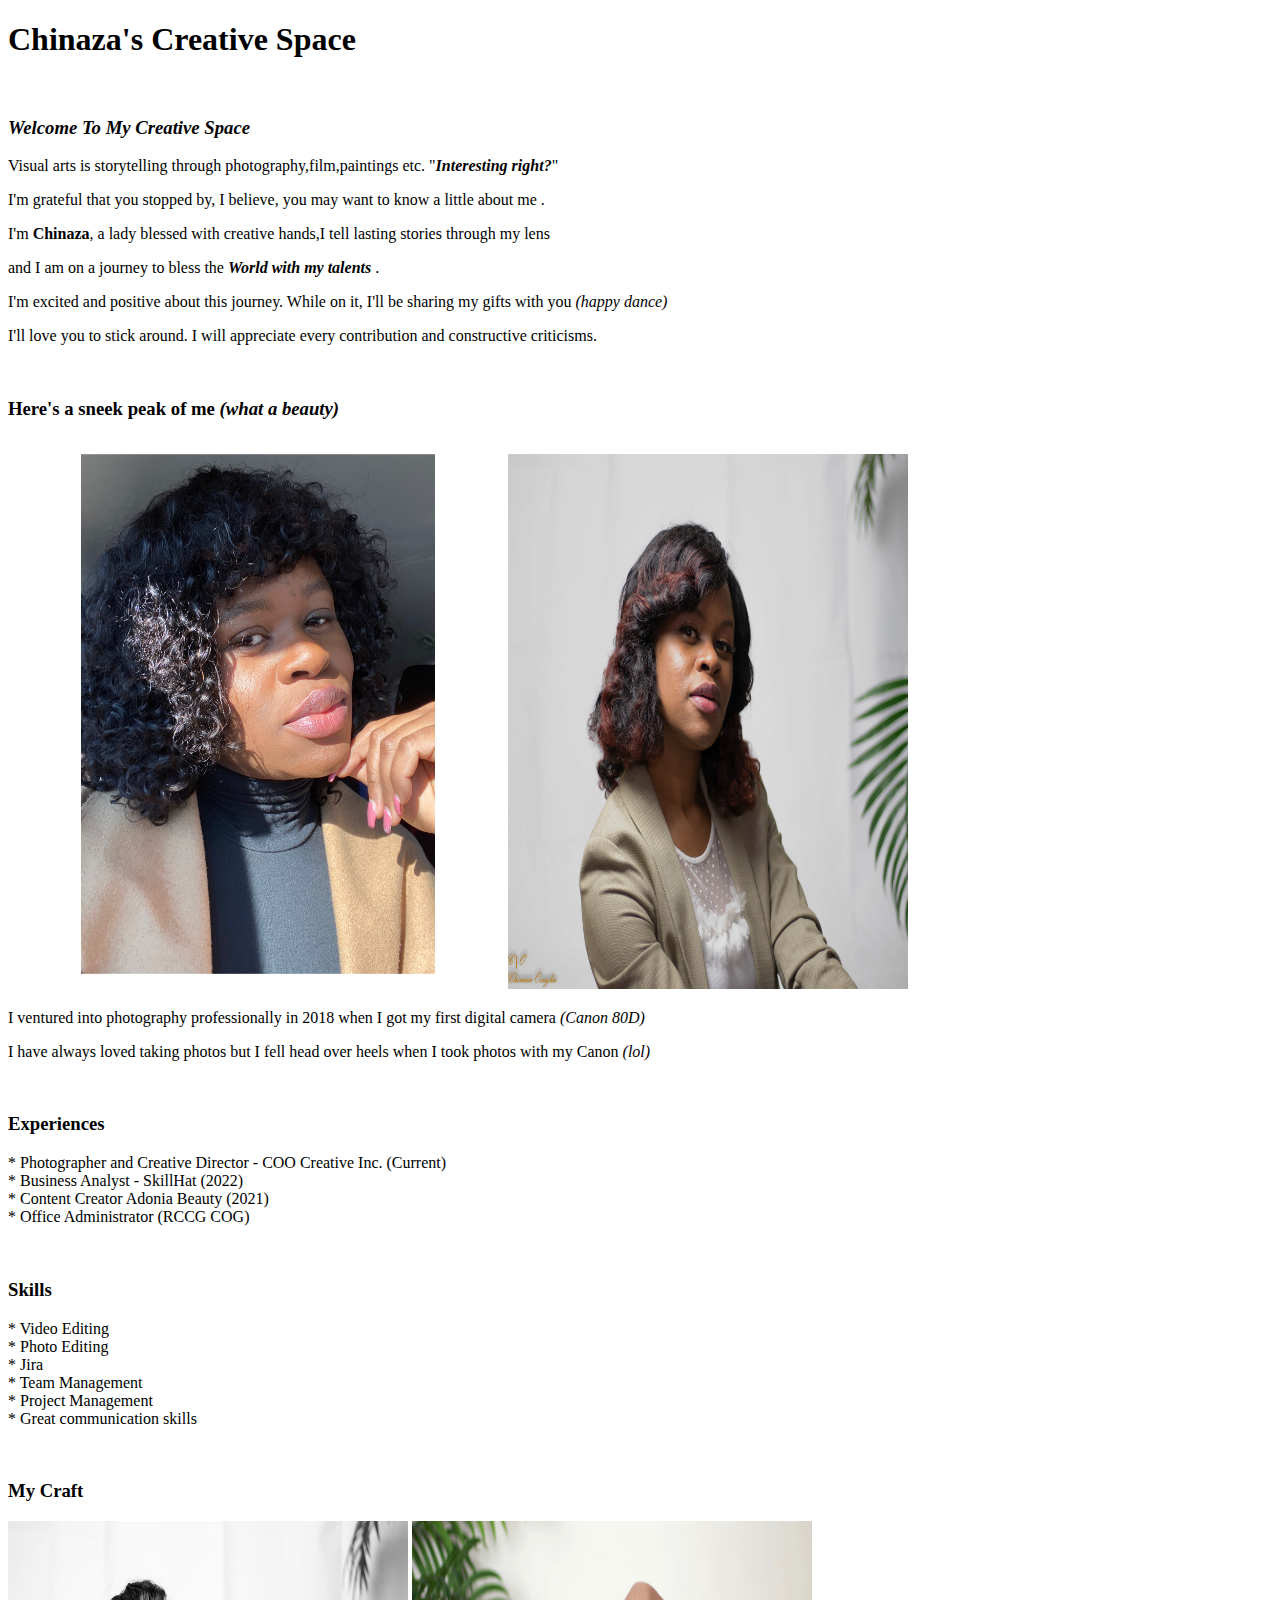
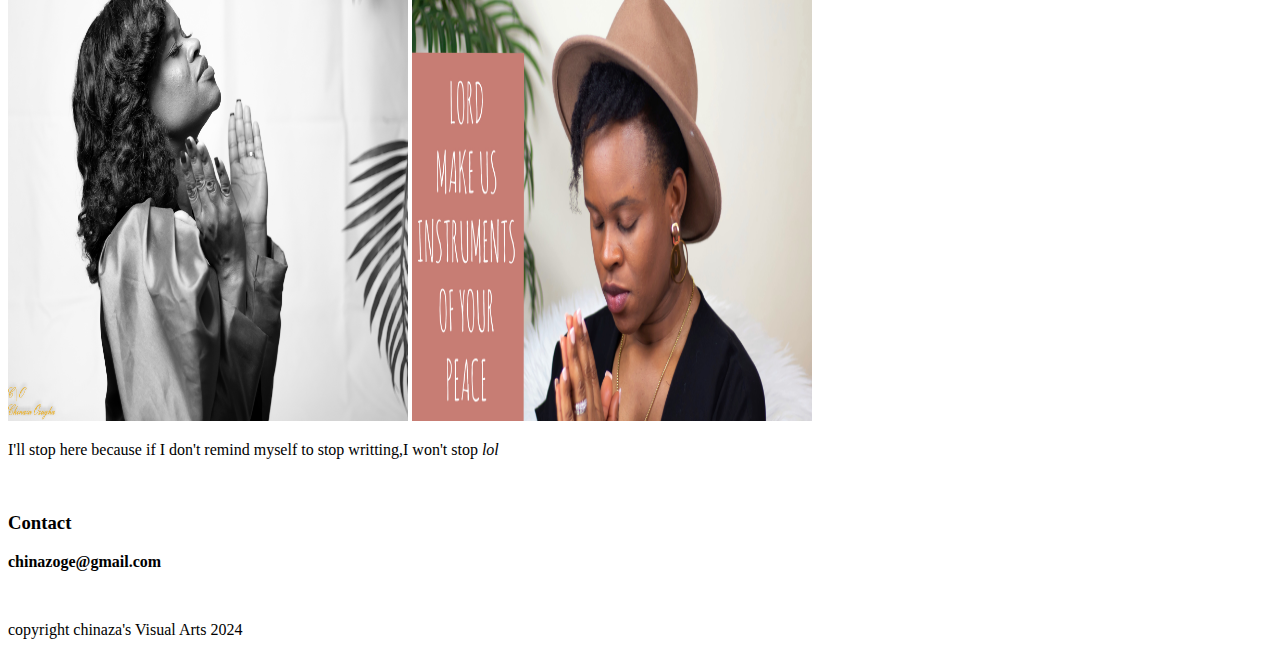
==== index.html @ ef40b3ef "Update bio page styling" ====
<!DOCTYPE html>
<html lang="en">
    <head>
        <title>ChinazaO</title>
</head>
<body>
    <h1>Chinaza's Creative Space</h1>
    <br><h3><i>Welcome To My Creative Space</i></h3>
<p>Visual arts is storytelling through photography,film,paintings etc. "<b><i>Interesting right?</i></b>"</p> 
    <p>I'm grateful that you stopped by, I believe, you may want to know a little about me .</p>
    <p>I'm <b>Chinaza</b>, a lady blessed with creative hands,I tell lasting stories through my lens</p>
    <p>and I am on a journey to bless the <b><i>World with my talents </i></b>.</p>
    <p>I'm excited and positive about this journey. While on it, I'll be sharing my gifts with you <i>(happy dance)</i></p>
       <p>I'll love you to stick around. I will appreciate every contribution and constructive criticisms.</p>
       
<br><p><h3>Here's a sneek peak of me <i><b>(what a beauty)</i></b></h3></p>
      <img src="pics1.jpeg" style="width: 500px;height:550px;"><img src="pics5.jpg" style="width: 400px;height: 535px;">

        <br><p>I ventured into photography professionally in 2018 when I got my first digital camera <i>(Canon 80D)</i></p>
<p>I have always loved taking photos but I fell head over heels when I took photos with my Canon <i>(lol)</i></p>
<br><p><h3>Experiences</h3>
    * Photographer and Creative Director - COO Creative Inc. (Current)
    <br>* Business Analyst - SkillHat (2022)
    <br>* Content Creator Adonia Beauty (2021)
   <br> * Office Administrator (RCCG COG)</p>
<br><p><h3>Skills</h3>
    * Video Editing
    <br>* Photo Editing
    <br>* Jira
   <br> * Team Management
   <br> * Project Management
    <br>* Great communication skills</p>
<br><p> <h3>My Craft</h3> </p>
<img src="pics6.jpg" style="width: 400px;height: 500px;"> <img src="pics7.JPG" style="width: 400px;height: 500px;">
<p>I'll stop here because if I don't remind myself to stop writting,I won't stop <i>lol</i></p>
<br><p><h3>Contact</h3> <b>chinazoge@gmail.com</b> </p>
<br><p>copyright chinaza's Visual Arts 2024</p>
</body>
</html>
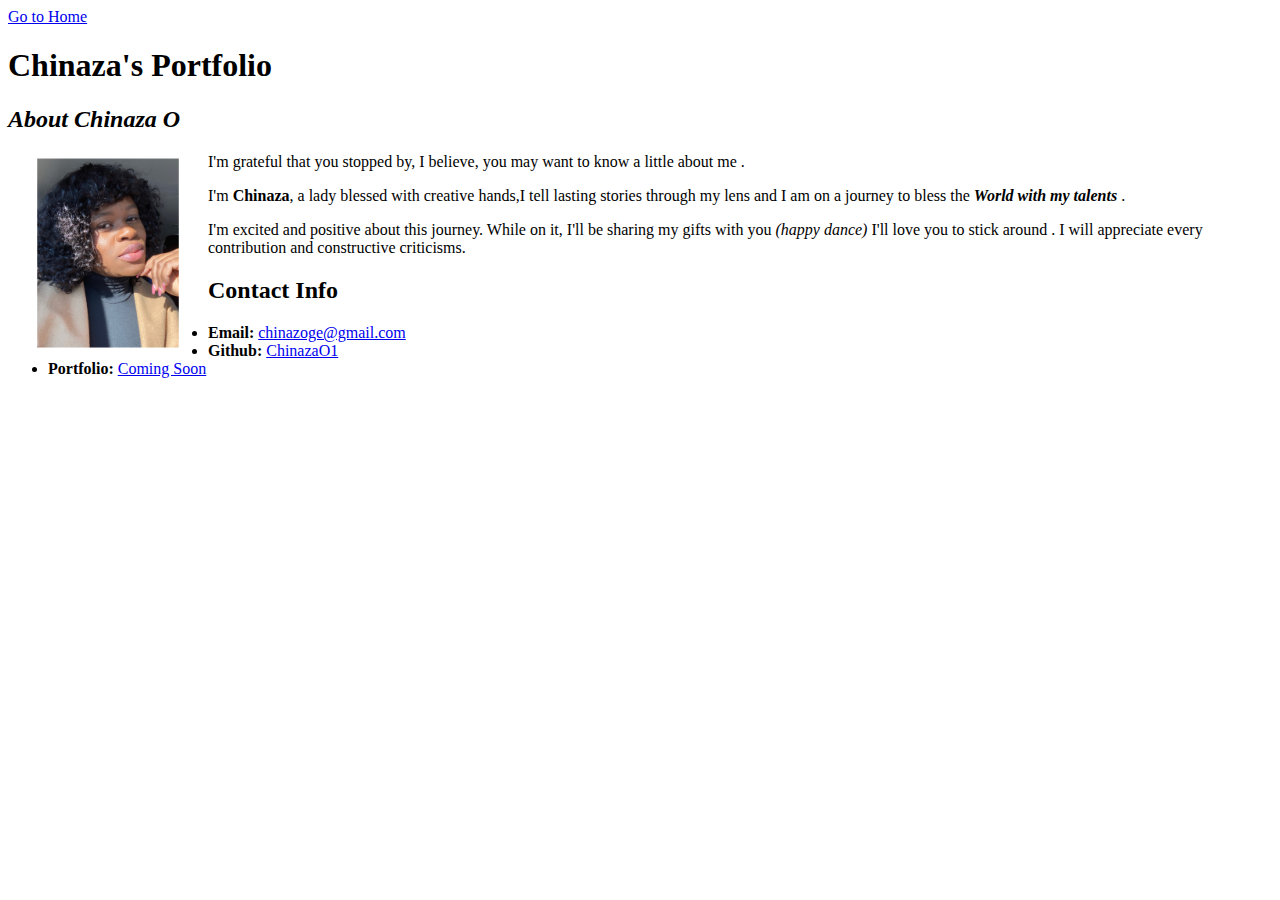
==== commit d6e2bb3d: "Initial commit of all files" ====
--- a/index.html
+++ b/index.html
@@ -1,39 +1,49 @@
 <!DOCTYPE html>
-<html lang="en">
-    <head>
-        <title>ChinazaO</title>
+<html lang="en-us">
+
+<head>
+    <meta charset="UTF-8">
+    <title>CSS Stylesheets with Relative Paths</title>
+    <link rel="stylesheet" href="./css/style-bio.css">
+    <style>
+        img {
+            float:left;
+        }
+      
+    </style>
+  
 </head>
+
 <body>
-    <h1>Chinaza's Creative Space</h1>
-    <br><h3><i>Welcome To My Creative Space</i></h3>
-<p>Visual arts is storytelling through photography,film,paintings etc. "<b><i>Interesting right?</i></b>"</p> 
-    <p>I'm grateful that you stopped by, I believe, you may want to know a little about me .</p>
-    <p>I'm <b>Chinaza</b>, a lady blessed with creative hands,I tell lasting stories through my lens</p>
-    <p>and I am on a journey to bless the <b><i>World with my talents </i></b>.</p>
-    <p>I'm excited and positive about this journey. While on it, I'll be sharing my gifts with you <i>(happy dance)</i></p>
-       <p>I'll love you to stick around. I will appreciate every contribution and constructive criticisms.</p>
-       
-<br><p><h3>Here's a sneek peak of me <i><b>(what a beauty)</i></b></h3></p>
-      <img src="pics1.jpeg" style="width: 500px;height:550px;"><img src="pics5.jpg" style="width: 400px;height: 535px;">
+    <a href="index.html">Go to Home</a>
+    <header>
+        <h1>Chinaza's Portfolio</h1>
+    </header>
 
-        <br><p>I ventured into photography professionally in 2018 when I got my first digital camera <i>(Canon 80D)</i></p>
-<p>I have always loved taking photos but I fell head over heels when I took photos with my Canon <i>(lol)</i></p>
-<br><p><h3>Experiences</h3>
-    * Photographer and Creative Director - COO Creative Inc. (Current)
-    <br>* Business Analyst - SkillHat (2022)
-    <br>* Content Creator Adonia Beauty (2021)
-   <br> * Office Administrator (RCCG COG)</p>
-<br><p><h3>Skills</h3>
-    * Video Editing
-    <br>* Photo Editing
-    <br>* Jira
-   <br> * Team Management
-   <br> * Project Management
-    <br>* Great communication skills</p>
-<br><p> <h3>My Craft</h3> </p>
-<img src="pics6.jpg" style="width: 400px;height: 500px;"> <img src="pics7.JPG" style="width: 400px;height: 500px;">
-<p>I'll stop here because if I don't remind myself to stop writting,I won't stop <i>lol</i></p>
-<br><p><h3>Contact</h3> <b>chinazoge@gmail.com</b> </p>
-<br><p>copyright chinaza's Visual Arts 2024</p>
+    <div class="bio-container">
+        <section class="bio-section">
+            <h2><i>About Chinaza O</i></h2>
+            <div class="bio-image">
+            <img src="pics1.jpeg" style="width: 200px; height: 200px;" alt="Chinaza" class="square-image">
+        </div>
+
+           
+            <p>I'm grateful that you stopped by, I believe, you may want to know a little about me .</p>
+    <p>I'm <b>Chinaza</b>, a lady blessed with creative hands,I tell lasting stories through my lens and I am on a journey to bless the <b><i>World with my talents </i></b>.</p>
+    <p>I'm excited and positive about this journey. While on it, I'll be sharing my gifts with you <i>(happy dance)</i> I'll love you to stick around . I will appreciate every contribution and constructive criticisms.</p>
+       </section>
+
+       <section class="Contact-section">
+        <h2>Contact Info</h2>
+        <ul>
+            <li><strong>Email:</strong> <a href="mailto:chinazoge@gmail.com">chinazoge@gmail.com</a></li>
+            <li><strong>Github:</strong> <a href="https://github.com/ChinazaO1">ChinazaO1</a></li>
+            <li><strong>Portfolio:</strong> <a href="#">Coming Soon</a></li>
+        </ul>
+       </section>
+
+    </div>
+
+    
 </body>
-</html>
+</html>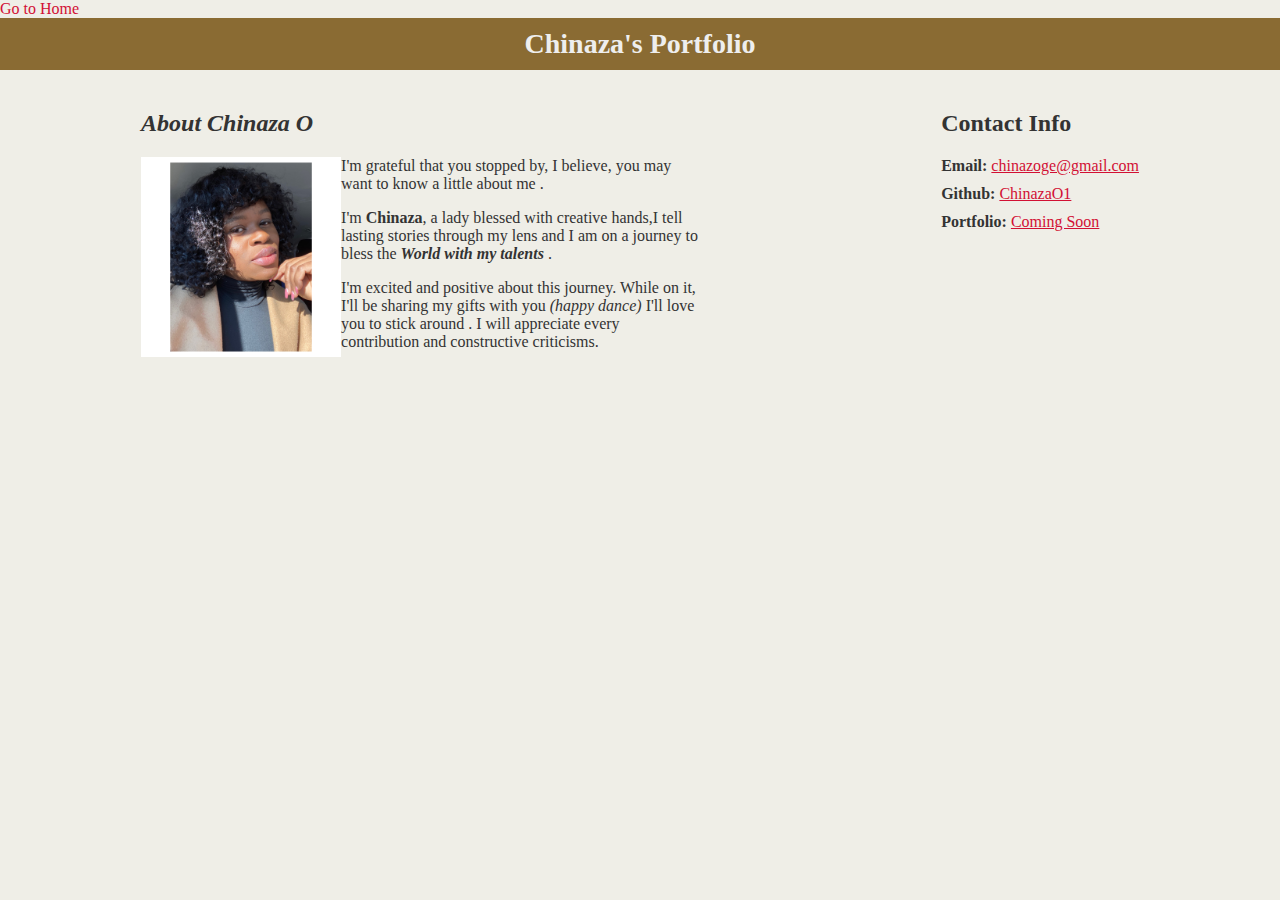
==== commit 0de297c6: "Initial commit of all files" ====
--- a/index.html
+++ b/index.html
@@ -4,7 +4,7 @@
 <head>
     <meta charset="UTF-8">
     <title>CSS Stylesheets with Relative Paths</title>
-    <link rel="stylesheet" href="./css/style-bio.css">
+    <link rel="stylesheet" href="./style-bio.css">
     <style>
         img {
             float:left;
@@ -15,7 +15,7 @@
 </head>
 
 <body>
-    <a href="index.html">Go to Home</a>
+    <a href="first-index.html">Go to Home</a>
     <header>
         <h1>Chinaza's Portfolio</h1>
     </header>
--- a/style-bio.css
+++ b/style-bio.css
@@ -0,0 +1,104 @@
+ /* Add styling to the elements */
+ body {
+    margin: 0;
+    padding: 0;
+    background-color: #efeee7;
+    font-family: Georgia, 'Times New Roman', Times, serif;
+    color: #333333;
+  }
+
+  /* Styling the header */
+
+  header {
+    background-color: #8a6b33;
+    color: white;
+    text-align: center;
+    padding: 10px;
+  }
+  
+  /* Styling h1 */
+  h1 {
+    color: #eee;
+    font-size: 28px;
+    margin: 0; /* Remove default margin */
+  }
+
+  /* Styling h2 */
+  h2 {
+    font-size: 24px;
+  }
+  /* Styling the main container */
+  .bio-container {
+    display: flex;
+    justify-content: space-around;
+    margin: 20px;
+  
+}
+
+.bio-image {
+    border-radius: 50%;
+    box-shadow: 0 4px 8px rgba(0, 0, 0, 0.1);
+}
+
+ul {
+    list-style: none;
+    padding: 0;
+}
+
+li {
+    margin-bottom: 10px;
+}
+
+/* Styling #bio-image in #main-bio */
+/* Styling #main-bio, #contact-info, and #bio-image */
+#main-bio,
+#contact-info,
+#bio-image {
+  float: left;
+}
+
+/* Styling #main-bio */
+#main-bio {
+  width: 70%;
+  
+}
+
+/* Styling #contact-info */
+#contact-info {
+  width: 30%;
+  line-height: 1.5; /* 1.5 times the size of the font */
+}
+
+/* Styling links */
+a {
+  color: #d21034;
+}
+
+/* Removing underlines from links */
+a:hover {
+  text-decoration: none;
+}
+  .bio-container {
+    display: flexs;
+    justify-content: space-around;
+    margin: 20px;
+  }
+  
+  .bio-section,
+  .contact-section {
+    width: 45%;
+  }
+  
+  .bio-image {
+    border-radius: 50%;
+    box-shadow: 0 4px 8px rgba(0, 0, 0, 0.1);
+  }
+  
+  ul {
+    list-style: none;
+    padding: 0;
+  }
+  
+  li {
+    margin-bottom: 10px;
+  }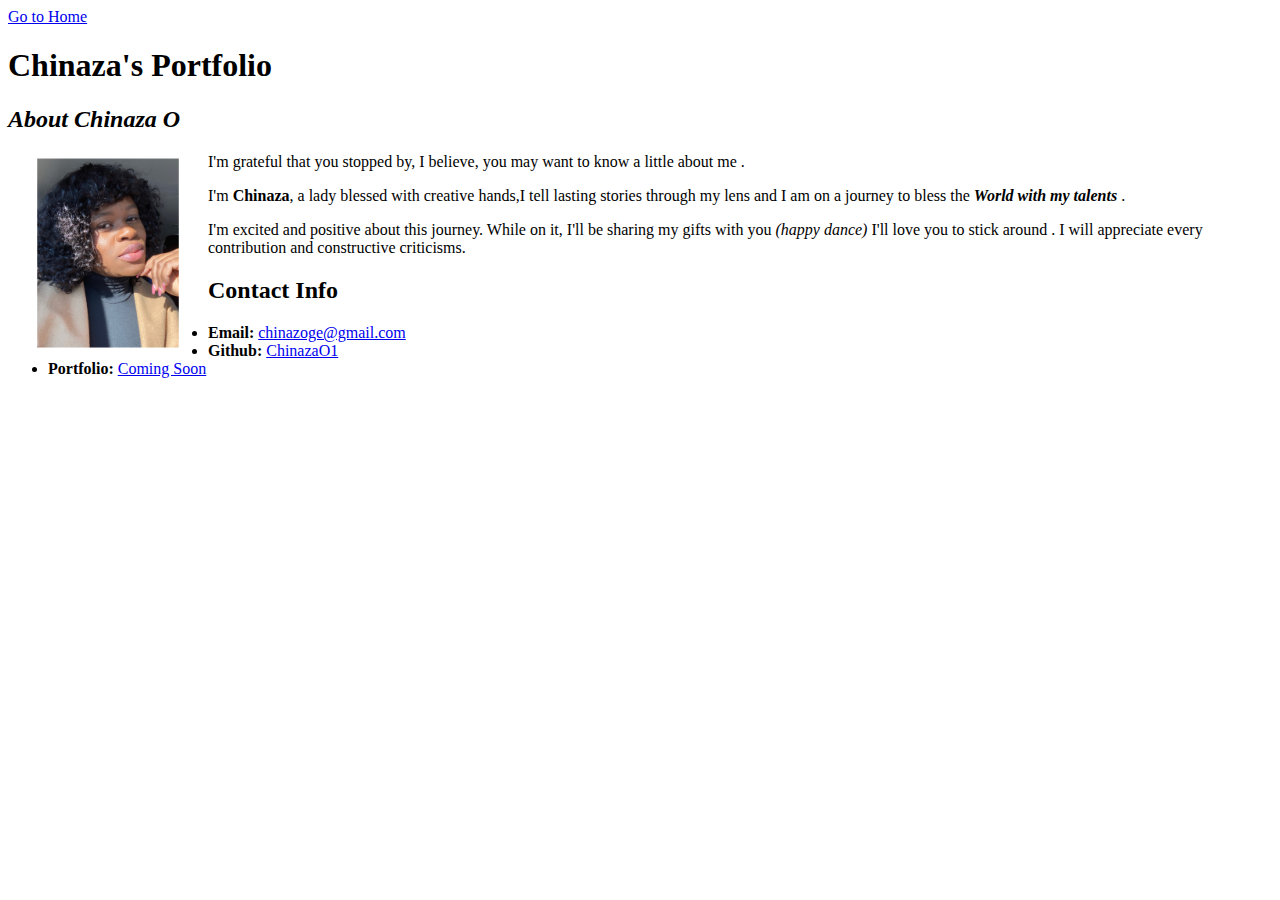
==== commit 68124b07: "Merge pull request #4 from ChinazaO1/feature/contact-us-form" ====
--- a/index.html
+++ b/index.html
@@ -4,7 +4,7 @@
 <head>
     <meta charset="UTF-8">
     <title>CSS Stylesheets with Relative Paths</title>
-    <link rel="stylesheet" href="./style-bio.css">
+    <link rel="stylesheet" href="./css/style-bio.css">
     <style>
         img {
             float:left;
@@ -15,7 +15,7 @@
 </head>
 
 <body>
-    <a href="first-index.html">Go to Home</a>
+    <a href="index.html">Go to Home</a>
     <header>
         <h1>Chinaza's Portfolio</h1>
     </header>
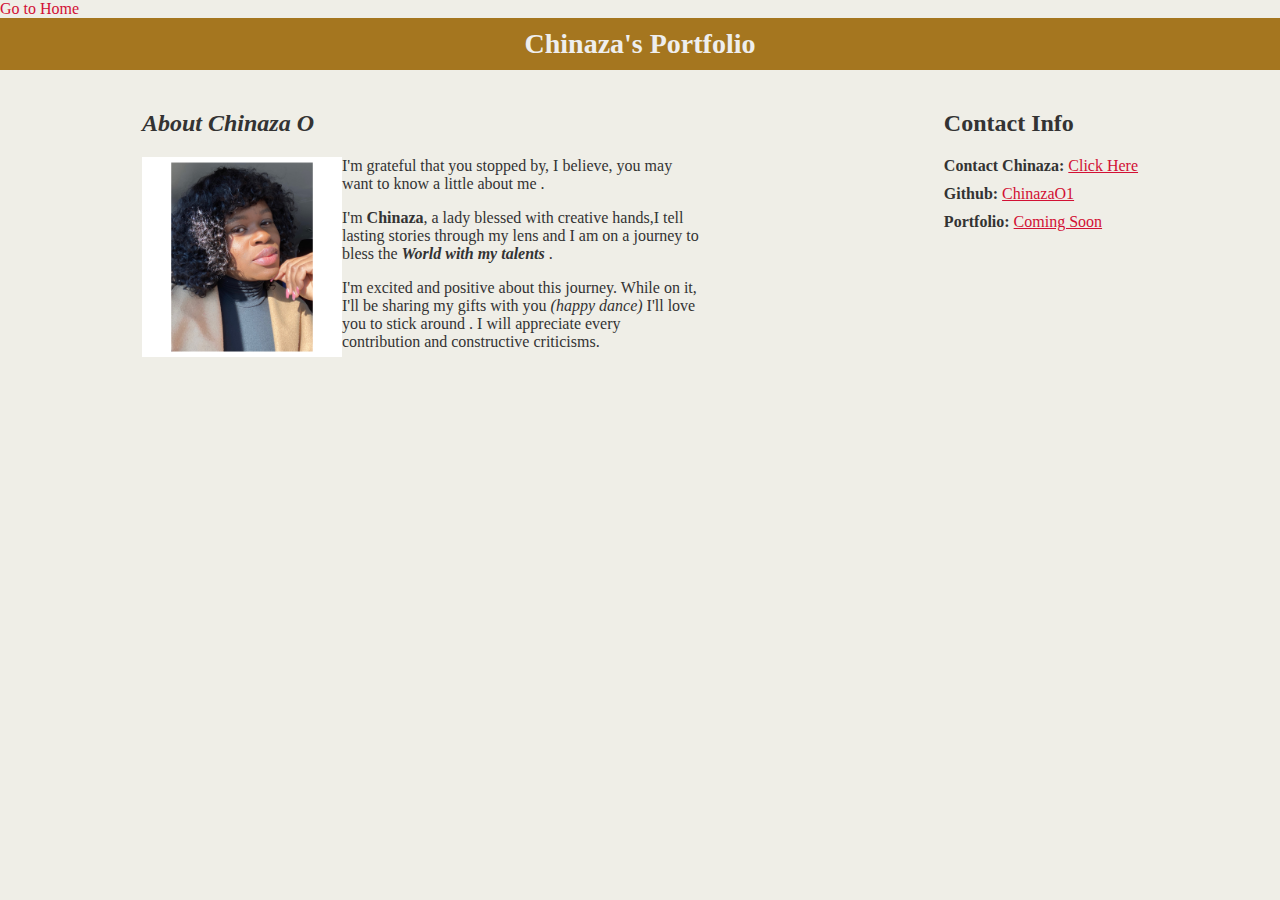
==== commit 4bd7eadc: "Hello" ====
--- a/index.html
+++ b/index.html
@@ -4,7 +4,7 @@
 <head>
     <meta charset="UTF-8">
     <title>CSS Stylesheets with Relative Paths</title>
-    <link rel="stylesheet" href="./css/style-bio.css">
+    <link rel="stylesheet" href="./style-bio.css">
     <style>
         img {
             float:left;
@@ -15,7 +15,7 @@
 </head>
 
 <body>
-    <a href="index.html">Go to Home</a>
+    <a href="first-index.html">Go to Home</a>
     <header>
         <h1>Chinaza's Portfolio</h1>
     </header>
@@ -36,7 +36,7 @@
        <section class="Contact-section">
         <h2>Contact Info</h2>
         <ul>
-            <li><strong>Email:</strong> <a href="mailto:chinazoge@gmail.com">chinazoge@gmail.com</a></li>
+            <li><strong>Contact Chinaza:</strong> <a href="contact-us.html">Click Here</a></li>
             <li><strong>Github:</strong> <a href="https://github.com/ChinazaO1">ChinazaO1</a></li>
             <li><strong>Portfolio:</strong> <a href="#">Coming Soon</a></li>
         </ul>
--- a/style-bio.css
+++ b/style-bio.css
@@ -0,0 +1,104 @@
+ /* Add styling to the elements */
+ body {
+    margin: 0;
+    padding: 0;
+    background-color: #efeee7;
+    font-family: Georgia, 'Times New Roman', Times, serif;
+    color: #333333;
+  }
+
+  /* Styling the header */
+
+  header {
+    background-color: #a5761f;
+    color: white;
+    text-align: center;
+    padding: 10px;
+  }
+  
+  /* Styling h1 */
+  h1 {
+    color: #eee;
+    font-size: 28px;
+    margin: 0; /* Remove default margin */
+  }
+
+  /* Styling h2 */
+  h2 {
+    font-size: 24px;
+  }
+  /* Styling the main container */
+  .bio-container {
+    display: flex;
+    justify-content: space-around;
+    margin: 20px;
+  
+}
+
+.bio-image {
+    border-radius: 50%;
+    box-shadow: 0 4px 8px rgba(0, 0, 0, 0.1);
+}
+
+ul {
+    list-style: none;
+    padding: 0;
+}
+
+li {
+    margin-bottom: 10px;
+}
+
+/* Styling #bio-image in #main-bio */
+/* Styling #main-bio, #contact-info, and #bio-image */
+#main-bio,
+#contact-info,
+#bio-image {
+  float: left;
+}
+
+/* Styling #main-bio */
+#main-bio {
+  width: 70%;
+  
+}
+
+/* Styling #contact-info */
+#contact-info {
+  width: 30%;
+  line-height: 1.5; /* 1.5 times the size of the font */
+}
+
+/* Styling links */
+a {
+  color: #d21034;
+}
+
+/* Removing underlines from links */
+a:hover {
+  text-decoration: none;
+}
+  .bio-container {
+    display: flexs;
+    justify-content: space-around;
+    margin: 20px;
+  }
+  
+  .bio-section,
+  .contact-section {
+    width: 45%;
+  }
+  
+  .bio-image {
+    border-radius: 50%;
+    box-shadow: 0 4px 8px rgba(0, 0, 0, 0.1);
+  }
+  
+  ul {
+    list-style: none;
+    padding: 0;
+  }
+  
+  li {
+    margin-bottom: 10px;
+  }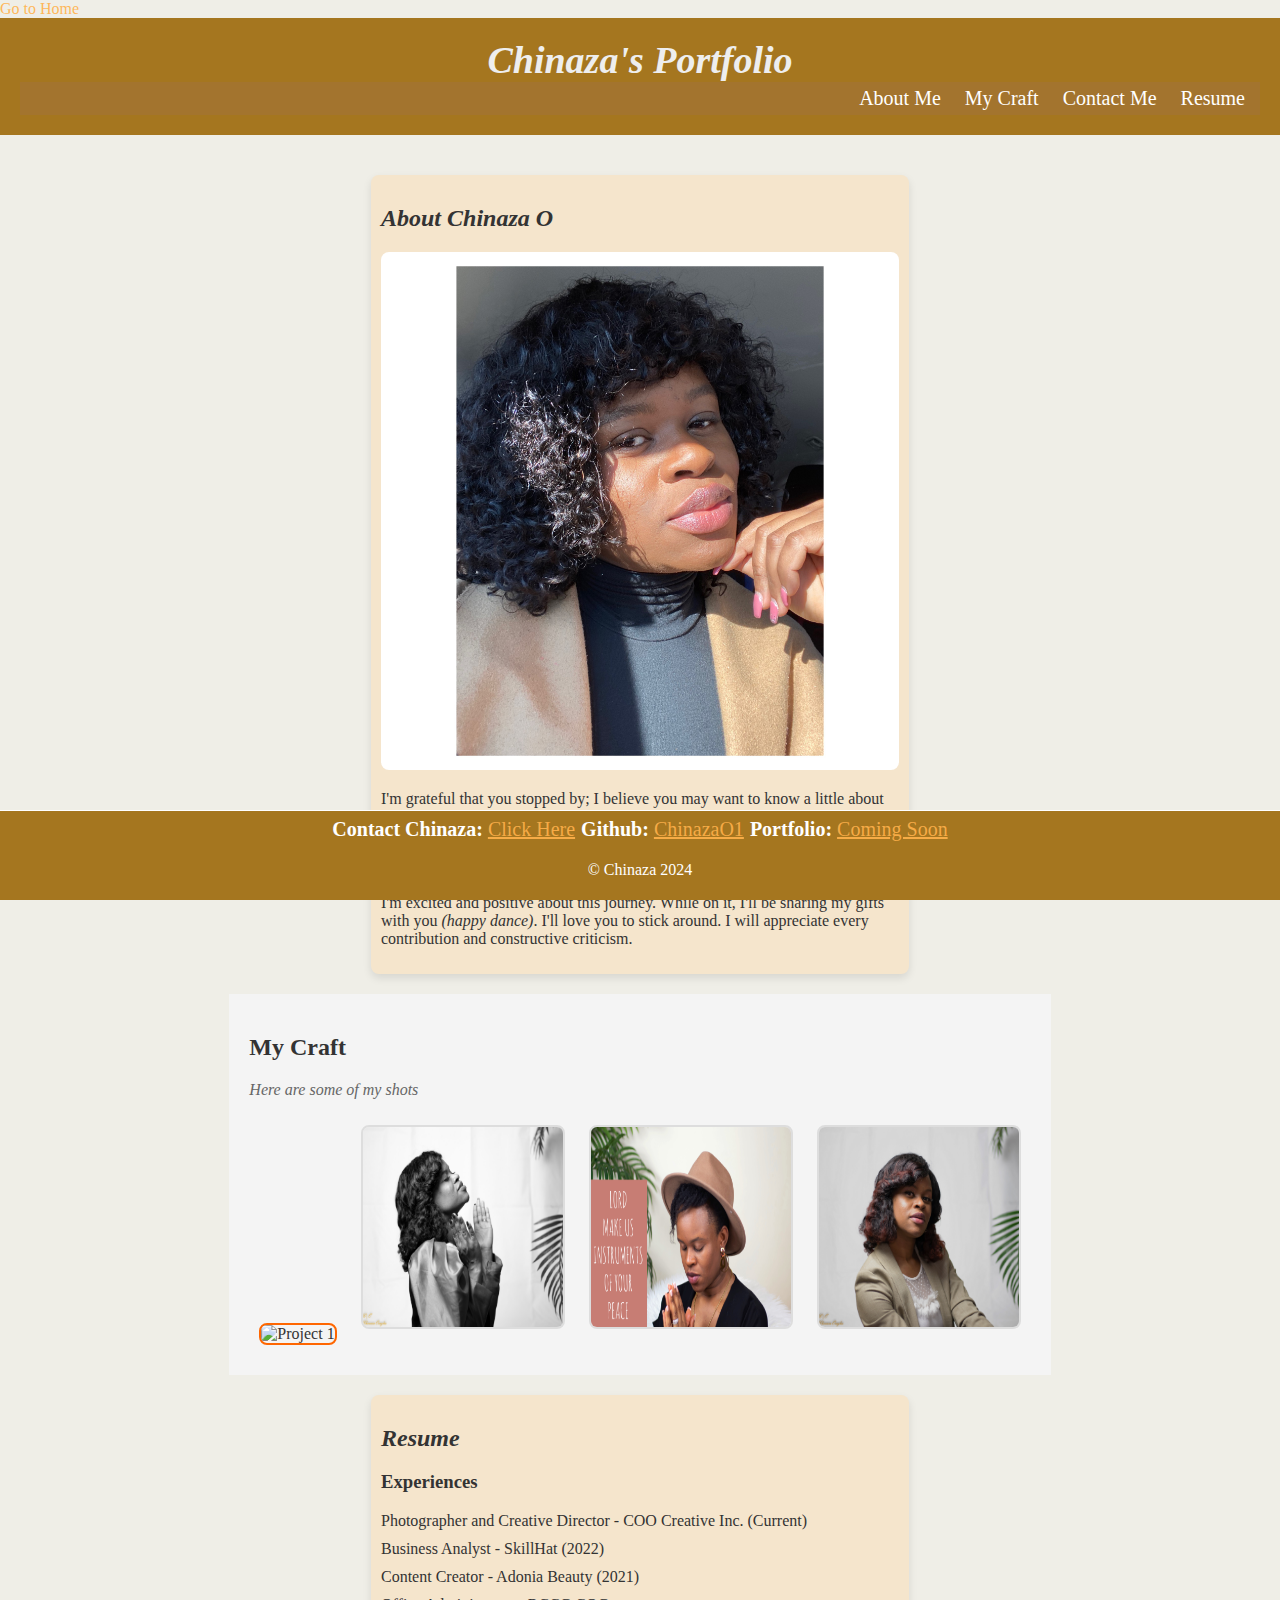
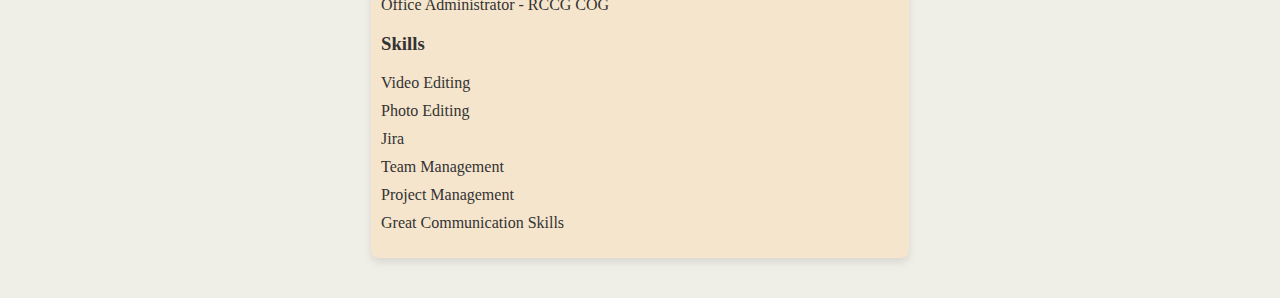
==== commit 050da8c3: "Commit all new files" ====
--- a/index.html
+++ b/index.html
@@ -3,47 +3,82 @@
 
 <head>
     <meta charset="UTF-8">
-    <title>CSS Stylesheets with Relative Paths</title>
+    <title>Chinaza's Portfolio</title>
     <link rel="stylesheet" href="./style-bio.css">
-    <style>
-        img {
-            float:left;
-        }
-      
-    </style>
-  
+    <link rel="stylesheet" href="./style.css">
+    <link rel="stylesheet" href="./style-mycraft.css">
+    <link rel="stylesheet" href="./style-resume.css">
 </head>
 
 <body>
     <a href="first-index.html">Go to Home</a>
     <header>
-        <h1>Chinaza's Portfolio</h1>
+        <h1><i>Chinaza's Portfolio</i></h1>
+        <nav>
+            <a href="#about-me">About Me</a>
+            <a href="#my-craft">My Craft</a>
+            <a href="#contact-me">Contact Me</a>
+            <a href="#resume">Resume</a>
+        </nav>
     </header>
 
     <div class="bio-container">
-        <section class="bio-section">
+        <section id="about-me" class="bio-section">
             <h2><i>About Chinaza O</i></h2>
             <div class="bio-image">
-            <img src="pics1.jpeg" style="width: 200px; height: 200px;" alt="Chinaza" class="square-image">
-        </div>
+                <img src="pics1.jpeg" alt="Chinaza" class="square-image">
+            </div>
+            <p>I'm grateful that you stopped by; I believe you may want to know a little about me.</p>
+            <p>I'm <b>Chinaza</b>, a lady blessed with creative hands. I tell lasting stories through my lens, and I am on a journey to bless the <b><i>World with my talents </i></b>.</p>
+            <p>I'm excited and positive about this journey. While on it, I'll be sharing my gifts with you <i>(happy dance)</i>. I'll love you to stick around. I will appreciate every contribution and constructive criticism.</p>
+        </section>
 
-           
-            <p>I'm grateful that you stopped by, I believe, you may want to know a little about me .</p>
-    <p>I'm <b>Chinaza</b>, a lady blessed with creative hands,I tell lasting stories through my lens and I am on a journey to bless the <b><i>World with my talents </i></b>.</p>
-    <p>I'm excited and positive about this journey. While on it, I'll be sharing my gifts with you <i>(happy dance)</i> I'll love you to stick around . I will appreciate every contribution and constructive criticisms.</p>
-       </section>
+        <section id="my-craft" class="my-craft-section">
+            <h2>My Craft</h2>
+            <p><i>Here are some of my shots</i></p>
+            <div class="project-images">
+                <img src="pics2.png" alt="Project 1" class="featured-image">
+                <img src="pics6.jpg" alt="Project 2">
+                <img src="pics7.JPG" alt="Project 3">
+                <img src="pics5.jpg" alt="Project 4">
+            </div>
+        </section>
 
-       <section class="Contact-section">
-        <h2>Contact Info</h2>
-        <ul>
-            <li><strong>Contact Chinaza:</strong> <a href="contact-us.html">Click Here</a></li>
-            <li><strong>Github:</strong> <a href="https://github.com/ChinazaO1">ChinazaO1</a></li>
-            <li><strong>Portfolio:</strong> <a href="#">Coming Soon</a></li>
-        </ul>
-       </section>
+        <section id="resume" class="resume-section">
+            <h2><i>Resume</i></h2>
+            <div class="experiences">
+                <h3>Experiences</h3>
+                <ul>
+                    <li>Photographer and Creative Director - COO Creative Inc. (Current)</li>
+                    <li>Business Analyst - SkillHat (2022)</li>
+                    <li>Content Creator - Adonia Beauty (2021)</li>
+                    <li>Office Administrator - RCCG COG</li>
+                </ul>
+            </div>
 
-    </div>
+            <div class="skills">
+                <h3>Skills</h3>
+                <ul>
+                    <li>Video Editing</li>
+                    <li>Photo Editing</li>
+                    <li>Jira</li>
+                    <li>Team Management</li>
+                    <li>Project Management</li>
+                    <li>Great Communication Skills</li>
+                </ul>
+            </div>
+        </section>
+   
+        <footer>
+            <ul class="footer-contact-info">
+                <li><strong>Contact Chinaza:</strong> <a href="contact-us.html">Click Here</a></li>
+                <li><strong>Github:</strong> <a href="https://github.com/ChinazaO1">ChinazaO1</a></li>
+                <li><strong>Portfolio:</strong> <a href="#">Coming Soon</a></li>
+            </ul>
+        
+            <p>&copy; Chinaza 2024</p>
+        </footer>
+        
+</body>
 
-    
-</body>
-</html>+</html>
--- a/style-bio.css
+++ b/style-bio.css
@@ -1,104 +1,116 @@
- /* Add styling to the elements */
- body {
-    margin: 0;
-    padding: 0;
-    background-color: #efeee7;
-    font-family: Georgia, 'Times New Roman', Times, serif;
-    color: #333333;
-  }
-
-  /* Styling the header */
-
-  header {
-    background-color: #a5761f;
-    color: white;
-    text-align: center;
-    padding: 10px;
-  }
-  
-  /* Styling h1 */
-  h1 {
-    color: #eee;
-    font-size: 28px;
-    margin: 0; /* Remove default margin */
-  }
-
-  /* Styling h2 */
-  h2 {
-    font-size: 24px;
-  }
-  /* Styling the main container */
-  .bio-container {
-    display: flex;
-    justify-content: space-around;
-    margin: 20px;
-  
+/* Add styling to the elements */
+body {
+  margin: 0;
+  padding: 0;
+  background-color: #efeee7;
+  font-family: Georgia, 'Times New Roman', Times, serif;
+  color: #333333;
 }
 
-.bio-image {
-    border-radius: 50%;
-    box-shadow: 0 4px 8px rgba(0, 0, 0, 0.1);
+/* Styling the header */
+header {
+  background-color: #a5761f;
+  color: white;
+  text-align: center;
+  padding: 20px;
 }
 
-ul {
-    list-style: none;
-    padding: 0;
+/* Styling h1 */
+h1 {
+  color: #eee;
+  font-size: 38px;
+  margin: 0;
 }
 
-li {
-    margin-bottom: 10px;
+/* Styling h2 */
+h2 {
+  font-size: 24px;
 }
 
-/* Styling #bio-image in #main-bio */
-/* Styling #main-bio, #contact-info, and #bio-image */
-#main-bio,
-#contact-info,
-#bio-image {
-  float: left;
+/* Styling the main container */
+.bio-container {
+  display: flex;
+  flex-wrap: wrap;
+  justify-content: space-around;
+  margin: 20px;
 }
 
-/* Styling #main-bio */
-#main-bio {
-  width: 70%;
-  
-}
-
-/* Styling #contact-info */
-#contact-info {
-  width: 30%;
-  line-height: 1.5; /* 1.5 times the size of the font */
+/* Styling new sections */
+.bio-section,
+.contact-section,
+.mycraft-section,
+.resume-section {
+  width: calc(45% - 40px); /* Adjusted width calculation to include padding */
+  margin: 20px;
+  padding: 10px;
+  background-color: #f5e5cc;
+  border-radius: 8px;
+  box-shadow: 0 4px 8px rgba(0, 0, 0, 0.1);
 }
 
 /* Styling links */
 a {
-  color: #d21034;
+  color: #ffb14be8;
 }
 
 /* Removing underlines from links */
 a:hover {
   text-decoration: none;
 }
-  .bio-container {
-    display: flexs;
-    justify-content: space-around;
-    margin: 20px;
-  }
-  
-  .bio-section,
-  .contact-section {
-    width: 45%;
-  }
-  
-  .bio-image {
-    border-radius: 50%;
-    box-shadow: 0 4px 8px rgba(0, 0, 0, 0.1);
-  }
-  
-  ul {
-    list-style: none;
-    padding: 0;
-  }
-  
-  li {
-    margin-bottom: 10px;
-  }+
+/* Responsive image styling */
+img {
+  max-width: 100%;
+  height: auto;
+  border-radius: 8px;
+}
+
+/* List styling */
+ul {
+  list-style: none;
+  padding: 0;
+}
+
+li {
+  margin-bottom: 10px;
+}
+
+/* Navigation link styling */
+nav {
+  background-color: #a3742e;
+  padding: 5px;
+  text-align: right;
+}
+
+nav a {
+  color: rgb(255, 255, 255);
+  text-decoration: none;
+  margin: 0 10px;
+  font-size: 20px;
+}
+
+/* Footer styling */
+footer {
+  color: rgb(255, 255, 255);
+  text-align: center;
+  padding: 5px;
+  position: fixed;
+  bottom: 0;
+  width: 100%;
+  background-color: #a5761f;
+  border-top: 1px solid #ffffff;
+}
+/* Contact info in the footer */
+.footer-contact-info {
+  font-size: 20px;
+  margin-top: 2px;
+  display: flex;
+  justify-content: center;
+  align-items: center;
+}
+
+/* Add this class to the paragraph in the footer */
+.footer-contact-info li {
+  margin: 0 3px;
+  white-space: nowrap;
+}--- a/style-mycraft.css
+++ b/style-mycraft.css
@@ -0,0 +1,31 @@
+/* Add styling for My Craft section */
+#my-craft {
+    background-color: #f4f4f4;
+    padding: 20px;
+}
+
+#my-craft h2 {
+    color: #333;
+}
+
+#my-craft p {
+    font-style: italic;
+    color: #666;
+}
+
+#my-craft img {
+    width: 200px;
+    height: 200px;
+    margin: 10px;
+    border: 2px solid #ddd; /* Add border for image */
+    border-radius: 8px; /* Add border radius for a rounded look */
+}
+
+#my-craft img.featured-image {
+    border: 2px solid #ff6600; /* Change border color for featured image */
+}
+
+/* Add spacing between images */
+#my-craft img:not(:last-child) {
+    margin-right: 10px;
+}
--- a/style-resume.css
+++ b/style-resume.css
@@ -0,0 +1,39 @@
+/* style-resume.css */
+#Resume {
+    width: 100%;
+    margin: 20px;
+}
+
+.Resume-section h2 {
+    font-size: 24px;
+    color: #a5761f;
+}
+
+.Resume-section h3 {
+    font-size: 20px;
+    color: #333333;
+}
+
+.Resume-section p {
+    margin: 10px 0;
+    line-height: 1.5;
+}
+
+.Resume-section ul {
+    list-style: none;
+    padding: 0;
+}
+
+.Resume-section li {
+    margin-bottom: 8px;
+}
+
+.Resume-section a {
+    color: #d21034;
+    text-decoration: none;
+    font-weight: bold;
+}
+
+.Resume-section a:hover {
+    text-decoration: underline;
+}
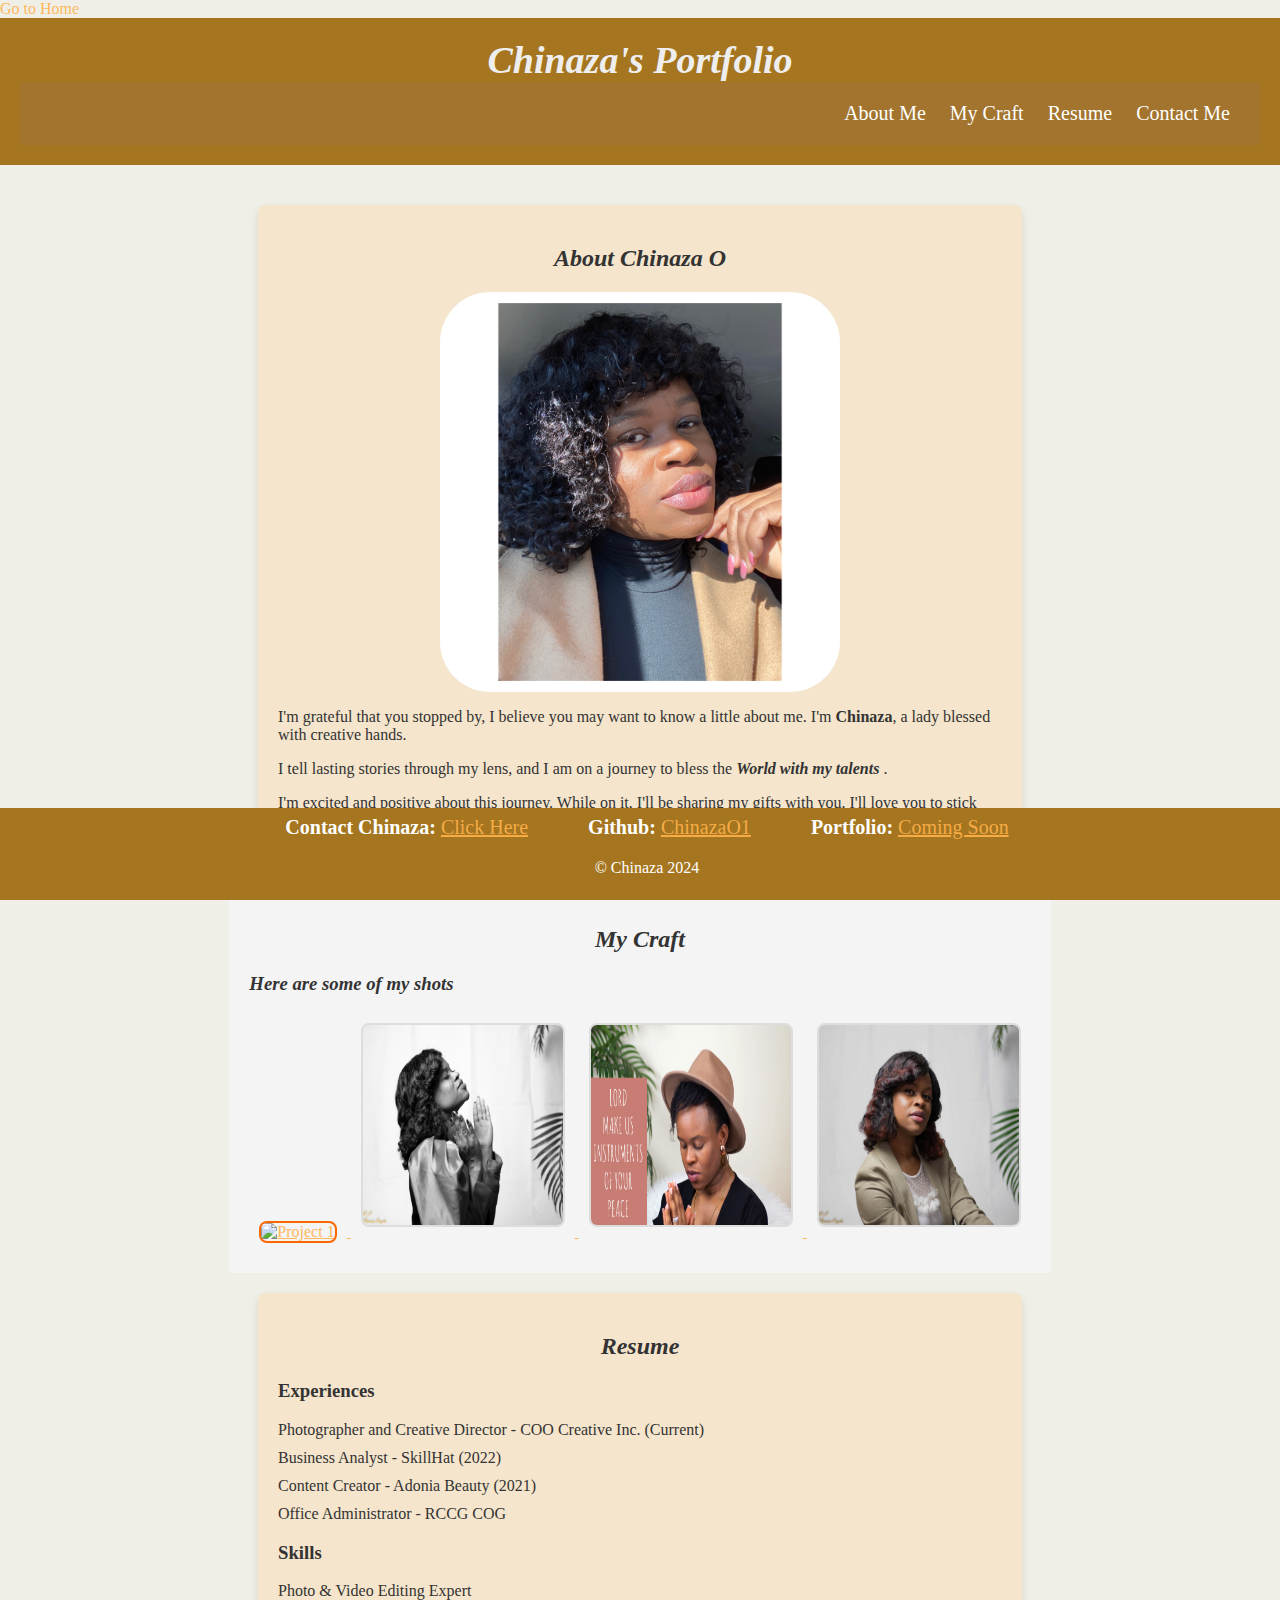
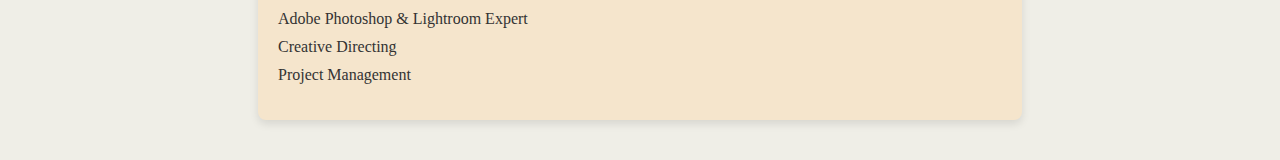
==== commit 9afddbbf: "Commit all changes and files" ====
--- a/index.html
+++ b/index.html
@@ -17,8 +17,8 @@
         <nav>
             <a href="#about-me">About Me</a>
             <a href="#my-craft">My Craft</a>
+            <a href="#resume">Resume</a>
             <a href="#contact-me">Contact Me</a>
-            <a href="#resume">Resume</a>
         </nav>
     </header>
 
@@ -28,19 +28,27 @@
             <div class="bio-image">
                 <img src="pics1.jpeg" alt="Chinaza" class="square-image">
             </div>
-            <p>I'm grateful that you stopped by; I believe you may want to know a little about me.</p>
-            <p>I'm <b>Chinaza</b>, a lady blessed with creative hands. I tell lasting stories through my lens, and I am on a journey to bless the <b><i>World with my talents </i></b>.</p>
-            <p>I'm excited and positive about this journey. While on it, I'll be sharing my gifts with you <i>(happy dance)</i>. I'll love you to stick around. I will appreciate every contribution and constructive criticism.</p>
+            <p>I'm grateful that you stopped by, I believe you may want to know a little about me. I'm <b>Chinaza</b>, a lady blessed with creative hands.</p>
+            <p>I tell lasting stories through my lens, and I am on a journey to bless the <b><i>World with my talents </i></b>.</p>
+            <p>I'm excited and positive about this journey. While on it, I'll be sharing my gifts with you. I'll love you to stick around.</p>
         </section>
 
         <section id="my-craft" class="my-craft-section">
-            <h2>My Craft</h2>
-            <p><i>Here are some of my shots</i></p>
+            <h2><i>My Craft</i></h2>
+            <p><i><h3>Here are some of my shots</h3></i></p>
             <div class="project-images">
-                <img src="pics2.png" alt="Project 1" class="featured-image">
-                <img src="pics6.jpg" alt="Project 2">
-                <img src="pics7.JPG" alt="Project 3">
-                <img src="pics5.jpg" alt="Project 4">
+                <a href="placeholder-project.html" target="_blank">
+                    <img src="pics2.png" alt="Project 1" class="featured-image">
+                </a>
+                <a href="placeholder-project.html" target="_blank">
+                    <img src="pics6.jpg" alt="Project 2">
+                </a>
+                <a href="placeholder-project.html" target="_blank">
+                    <img src="pics7.JPG" alt="Project 3">
+                </a>
+                <a href="placeholder-project.html" target="_blank">
+                    <img src="pics5.jpg" alt="Project 4">
+                </a>
             </div>
         </section>
 
@@ -59,26 +67,51 @@
             <div class="skills">
                 <h3>Skills</h3>
                 <ul>
-                    <li>Video Editing</li>
-                    <li>Photo Editing</li>
-                    <li>Jira</li>
-                    <li>Team Management</li>
+                    <li>Photo & Video Editing Expert</li>
+                    <li>Adobe Photoshop & Lightroom Expert</li>
+                    <li>Creative Directing</li>
                     <li>Project Management</li>
-                    <li>Great Communication Skills</li>
+
                 </ul>
             </div>
         </section>
-   
-        <footer>
-            <ul class="footer-contact-info">
-                <li><strong>Contact Chinaza:</strong> <a href="contact-us.html">Click Here</a></li>
-                <li><strong>Github:</strong> <a href="https://github.com/ChinazaO1">ChinazaO1</a></li>
-                <li><strong>Portfolio:</strong> <a href="#">Coming Soon</a></li>
-            </ul>
-        
-            <p>&copy; Chinaza 2024</p>
-        </footer>
-        
+
+    </div>
+
+    <footer>
+        <ul class="footer-contact-info">
+            <li><strong>Contact Chinaza:</strong> <a href="contact-us.html">Click Here</a></li>
+            <li><strong>Github:</strong> <a href="https://github.com/ChinazaO1" target="_blank">ChinazaO1</a></li>
+            <li><strong>Portfolio:</strong> <a href="#">Coming Soon</a></li>
+        </ul>
+        <p>&copy; Chinaza 2024</p>
+    </footer>
+
+    <script>
+        document.querySelectorAll('nav a, footer a').forEach(anchor => {
+            anchor.addEventListener('click', function (e) {
+                e.preventDefault();
+
+                const targetId = this.getAttribute('href');
+                
+                if (targetId.startsWith('#')) {
+                    // Internal link, scroll smoothly
+                    const targetElement = document.querySelector(targetId);
+                    if (targetElement) {
+                        window.scrollTo({
+                            top: targetElement.offsetTop - document.querySelector('header').offsetHeight,
+                            behavior: 'smooth'
+                        });
+                    }
+                } else {
+                    // External link, open in a new tab
+                    window.open(this.href, '_blank');
+                }
+            });
+        });
+    </script>
+    
+
 </body>
 
 </html>
--- a/style-bio.css
+++ b/style-bio.css
@@ -25,6 +25,21 @@
 /* Styling h2 */
 h2 {
   font-size: 24px;
+  text-align: center;
+}
+
+.bio-image {
+  display: flex;
+  justify-content: center;
+}
+
+.square-image {
+
+  width: 400px; 
+  height: 400px;
+  object-fit: cover;
+  border-radius: 50px; 
+
 }
 
 /* Styling the main container */
@@ -36,16 +51,25 @@
 }
 
 /* Styling new sections */
-.bio-section,
+.bio-section {
+  width: calc(60% - 20px); /* Increased width for the About section and adjusted margin */
+  margin: 20px 0;
+  padding: 20px; /* Increased padding for better spacing within each section */
+  background-color: #f5e5cc;
+  border-radius: 8px;
+  box-shadow: 0 4px 8px rgba(0, 0, 0, 0.1);
+}
+
 .contact-section,
 .mycraft-section,
 .resume-section {
-  width: calc(45% - 40px); /* Adjusted width calculation to include padding */
-  margin: 20px;
-  padding: 10px;
+  width: calc(60% - 20px); /* Adjusted width calculation to include padding */
+  margin: 20px 0;
+  padding: 20px; /* Increased padding for better spacing within each section */
   background-color: #f5e5cc;
   border-radius: 8px;
   box-shadow: 0 4px 8px rgba(0, 0, 0, 0.1);
+  text-align:justify;
 }
 
 /* Styling links */
@@ -61,8 +85,14 @@
 /* Responsive image styling */
 img {
   max-width: 100%;
-  height: auto;
-  border-radius: 8px;
+  max-height: 500px;
+  border-radius: 100px;
+  transition: transform 0.5s; /* Add transition for a smooth effect */
+}
+
+/* Scale up the image on hover */
+img:hover {
+  transform: scale(1.3); /* Adjust the scaling factor as needed */
 }
 
 /* List styling */
@@ -78,7 +108,7 @@
 /* Navigation link styling */
 nav {
   background-color: #a3742e;
-  padding: 5px;
+  padding: 20px; /* Increased padding for better spacing */
   text-align: right;
 }
 
@@ -93,24 +123,53 @@
 footer {
   color: rgb(255, 255, 255);
   text-align: center;
-  padding: 5px;
+  padding: 7px; /* Increased padding for better spacing */
   position: fixed;
   bottom: 0;
   width: 100%;
   background-color: #a5761f;
-  border-top: 1px solid #ffffff;
 }
+
 /* Contact info in the footer */
 .footer-contact-info {
   font-size: 20px;
-  margin-top: 2px;
+  margin-top: 1px; /* Adjusted margin for better spacing */
   display: flex;
   justify-content: center;
   align-items: center;
 }
 
-/* Add this class to the paragraph in the footer */
 .footer-contact-info li {
-  margin: 0 3px;
+  margin: 0 30px; /* Adjusted margin for better spacing */
   white-space: nowrap;
-}+}
+
+/* Media query for smaller screens */
+@media screen and (max-width: 768px) {
+  .bio-container {
+    flex-direction: column;
+    align-items: center;
+  }
+
+  .bio-section,
+  .contact-section,
+  .mycraft-section,
+  .resume-section {
+    width: 80%;
+  }
+}
+
+/* Media query for mobile devices */
+@media screen and (max-width: 480px) {
+  .bio-container {
+    flex-direction: column;
+    align-items: center;
+  }
+
+  .bio-section,
+  .contact-section,
+  .mycraft-section,
+  .resume-section {
+    width: 90%; /* Adjust the width for smaller screens */
+  }
+}
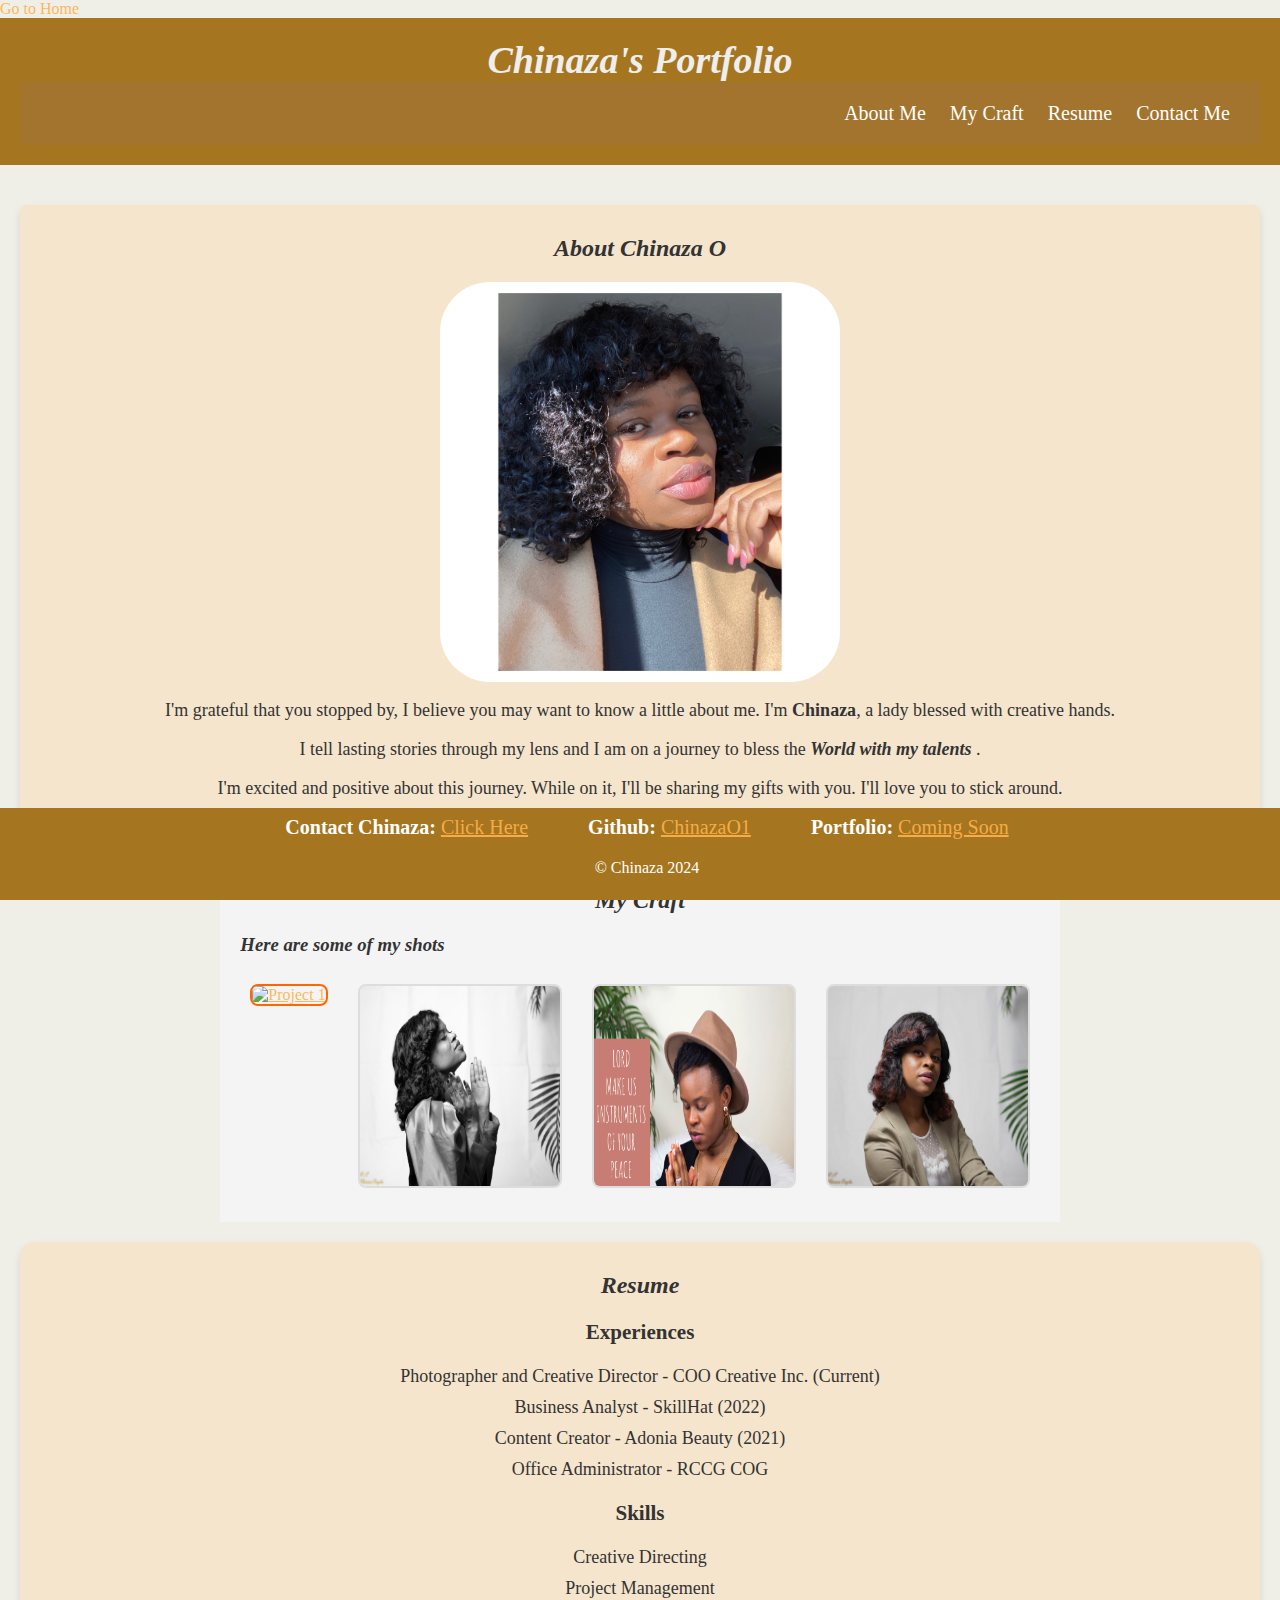
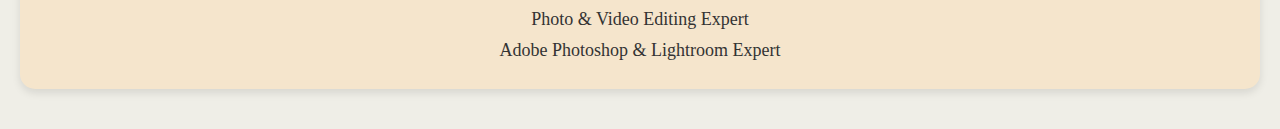
==== commit ce2c5498: "commit all new files and changes" ====
--- a/index.html
+++ b/index.html
@@ -3,6 +3,8 @@
 
 <head>
     <meta charset="UTF-8">
+    <meta name="viewport"
+    content="width=device-width, initial-scale=1.0">
     <title>Chinaza's Portfolio</title>
     <link rel="stylesheet" href="./style-bio.css">
     <link rel="stylesheet" href="./style.css">
@@ -28,9 +30,9 @@
             <div class="bio-image">
                 <img src="pics1.jpeg" alt="Chinaza" class="square-image">
             </div>
-            <p>I'm grateful that you stopped by, I believe you may want to know a little about me. I'm <b>Chinaza</b>, a lady blessed with creative hands.</p>
-            <p>I tell lasting stories through my lens, and I am on a journey to bless the <b><i>World with my talents </i></b>.</p>
-            <p>I'm excited and positive about this journey. While on it, I'll be sharing my gifts with you. I'll love you to stick around.</p>
+            <p>I'm grateful that you stopped by, I believe you may want to know a little about me. I'm <b>Chinaza</b>, a lady blessed with creative hands. 
+                <p>I tell lasting stories through my lens and I am on a journey to bless the <b><i>World with my talents </i></b>.</p> 
+                <p> I'm excited and positive about this journey. While on it, I'll be sharing my gifts with you. I'll love you to stick around.</p>
         </section>
 
         <section id="my-craft" class="my-craft-section">
@@ -67,10 +69,11 @@
             <div class="skills">
                 <h3>Skills</h3>
                 <ul>
+                    <li>Creative Directing</li>
+                    <li>Project Management</li>
                     <li>Photo & Video Editing Expert</li>
                     <li>Adobe Photoshop & Lightroom Expert</li>
-                    <li>Creative Directing</li>
-                    <li>Project Management</li>
+                    
 
                 </ul>
             </div>
--- a/style-bio.css
+++ b/style-bio.css
@@ -54,22 +54,49 @@
 .bio-section {
   width: calc(60% - 20px); /* Increased width for the About section and adjusted margin */
   margin: 20px 0;
-  padding: 20px; /* Increased padding for better spacing within each section */
+  padding: 10px; /* Increased padding for better spacing within each section */
   background-color: #f5e5cc;
   border-radius: 8px;
   box-shadow: 0 4px 8px rgba(0, 0, 0, 0.1);
+  text-align: center;
+  font-size: 18px;
 }
 
 .contact-section,
-.mycraft-section,
+
+.mycraft-section {
+  width: 60%; /* Adjust the width as needed */
+  margin: 100px auto; /* Center the section and adjust the margin as needed */
+  padding: 20px;
+  background-color: #a5761f;
+  border-radius: 8px;
+  box-shadow: 0 4px 8px rgba(0, 0, 0, 0.1);
+  text-align: center;
+  font-size: 18px;
+
+}
+.project-images {
+  display: flex;
+  justify-content: space-around;
+  gap: 10px;
+  flex-wrap: wrap;
+}
+
+.featured-image {
+  max-width: 100%;
+  border-radius: 8px; /* Apply border-radius to images */
+  margin-bottom: 10px;
+}
+
 .resume-section {
   width: calc(60% - 20px); /* Adjusted width calculation to include padding */
   margin: 20px 0;
-  padding: 20px; /* Increased padding for better spacing within each section */
+  padding: 10px; /* Increased padding for better spacing within each section */
   background-color: #f5e5cc;
-  border-radius: 8px;
+  border-radius: 15px;
   box-shadow: 0 4px 8px rgba(0, 0, 0, 0.1);
-  text-align:justify;
+  text-align:center;
+  font-size: 18px;
 }
 
 /* Styling links */
@@ -137,6 +164,8 @@
   display: flex;
   justify-content: center;
   align-items: center;
+  flex-wrap: wrap; /* Allow content to wrap on smaller screens */
+  
 }
 
 .footer-contact-info li {
@@ -145,7 +174,7 @@
 }
 
 /* Media query for smaller screens */
-@media screen and (max-width: 768px) {
+@media screen and (min-width: 481px) and (max-width: 768px) {
   .bio-container {
     flex-direction: column;
     align-items: center;
@@ -160,7 +189,7 @@
 }
 
 /* Media query for mobile devices */
-@media screen and (max-width: 480px) {
+@media screen and (min-width: 320px) and (max-width: 480px) {
   .bio-container {
     flex-direction: column;
     align-items: center;
@@ -170,6 +199,46 @@
   .contact-section,
   .mycraft-section,
   .resume-section {
-    width: 90%; /* Adjust the width for smaller screens */
-  }
-}
+    width: 90%; 
+  }
+}
+
+@media screen and (min-width: 769px) and (max-width: 1024px) {
+  .bio-container {
+    flex-direction: column;
+    align-items: center;
+  }
+
+  .bio-section,
+  .contact-section,
+  .mycraft-section,
+  .resume-section {
+    width: 90%; 
+  }
+}
+
+@media screen and (min-width: 1025px) and (max-width: 1200px) {
+  .bio-container {
+    justify-content: space-around;
+  }
+
+  .bio-section,
+  .contact-section,
+  .mycraft-section,
+  .resume-section {
+    width: 100%; 
+  }
+}
+
+@media screen and (min-width:1201px) and (orientation: landscape) {
+  .bio-container {
+    justify-content: space-around;
+  }
+
+  .bio-section,
+  .contact-section,
+  .mycraft-section,
+  .resume-section {
+    width: 100%; 
+  }  
+}
